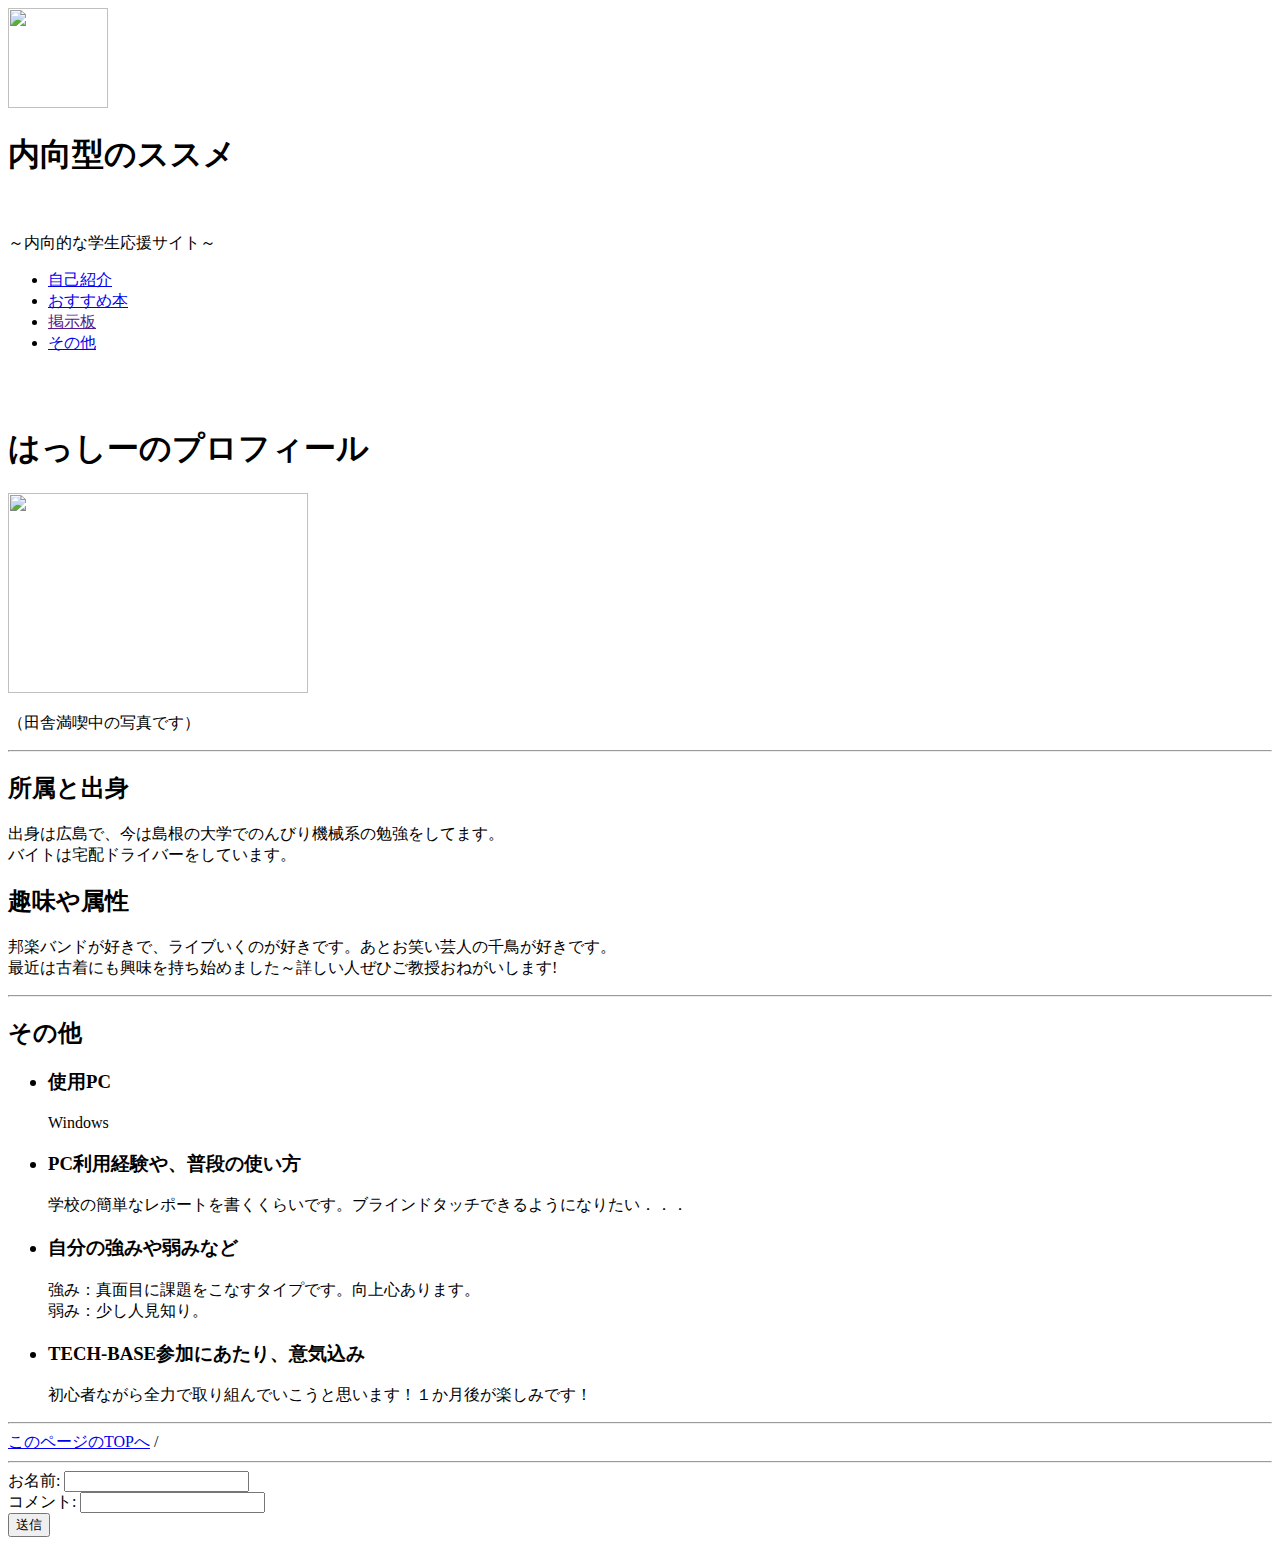
==== myprofile.html @ 76518162 "Add files via upload" ====
<!DOCTYPE html>
<html lang="ja">
  <head>
    <meta cherset="UTF-8">
    <title>内向型のススメ</title>
    <link rel="stylesheet" type="text/css" href="../css/style2.css">
    <link rel="stylesheet" type="text/css" href="../css/style1.css">
    <link rel="icon" type="img/ico" href="../icon/は一と.ico">
  </head>  

  <body>
    <header>
      <div class="main-title">
        <div class="hato"><img src="../img/hato.jpg" width="100px" height="100px" >
        </div>
        <div class="title-letter">
          <div class="title-left"> 
            <h1>内向型のススメ</h1>
          </div>
          <div class="title-right">
            <br>
            <p>～内向的な学生応援サイト～</p>
          </div>
        </div>
      </div>
      <div class="containar-field">
        <div class="menyu">
            <div class="row">
            <nav>
              <ul class="content">
                <li class="self-introduction"><a href="myprofile.html">自己紹介</a></li>
                <li class="school-life"><a href="life-tips.html">おすすめ本</a></li>
                <li class="study"><a href="">掲示板</a></li>
                <li class="other"><a href="other.html">その他</a></li>
              </ul>
          </nav>
        </div> 
      </div>   
    </header>
    <br><br>
    <div class = "self">
    <h1 id="midasi_1">はっしーのプロフィール</h1>
    <a href="https://www.qkamura.or.jp/hiruzen/blog/detail/?id=34348"><img src="../img/ice.jpg" width="300" height="200"></a>
    <p class ="photo-introduction">
      （田舎満喫中の写真です）
    </p>
    </div>
    <hr>
  
  <div class="main-content-top">
    <h2>所属と出身</h2>
    <p>
      出身は広島で、今は島根の大学でのんびり機械系の勉強をしてます。<br>
      バイトは宅配ドライバーをしています。
    </p>

    <h2>趣味や属性</h2>
    <p>
      邦楽バンドが好きで、ライブいくのが好きです。あとお笑い芸人の千鳥が好きです。<br>
      最近は古着にも興味を持ち始めました～詳しい人ぜひご教授おねがいします!
    </p>
    
  </div>
  <hr>
  <div class="main-content-bottom">
    <h2>その他</h2>
    <ul>
    <h3><li>使用PC</li></h3>
    <p>Windows</p>

    <h3><li>PC利用経験や、普段の使い方</li></h3>
    <p>
      学校の簡単なレポートを書くくらいです。ブラインドタッチできるようになりたい．．．
    </p>

    <h3><li>自分の強みや弱みなど</li></h3>
    <p>
    強み：真面目に課題をこなすタイプです。向上心あります。<br>
    弱み：少し人見知り。<br>
    </p>

    <h3><li>TECH-BASE参加にあたり、意気込み</li></h3>
    <p>
      初心者ながら全力で取り組んでいこうと思います！１か月後が楽しみです！
    </p>
    </ul>
  </div>
  <hr>
  <div class="back">
    <a href="myprofile.html">このページのTOPへ</a> / 
  </div>
  <hr>
  <footer>
    <form action="#" method="POST">
      お名前:
      <input type="text" name="name">
      <br>
      コメント:
      <input type="text" name="coment">
      <br>
      <input type="submit" value="送信">
    </form>
  </footer>
  
  
</body>
</html>
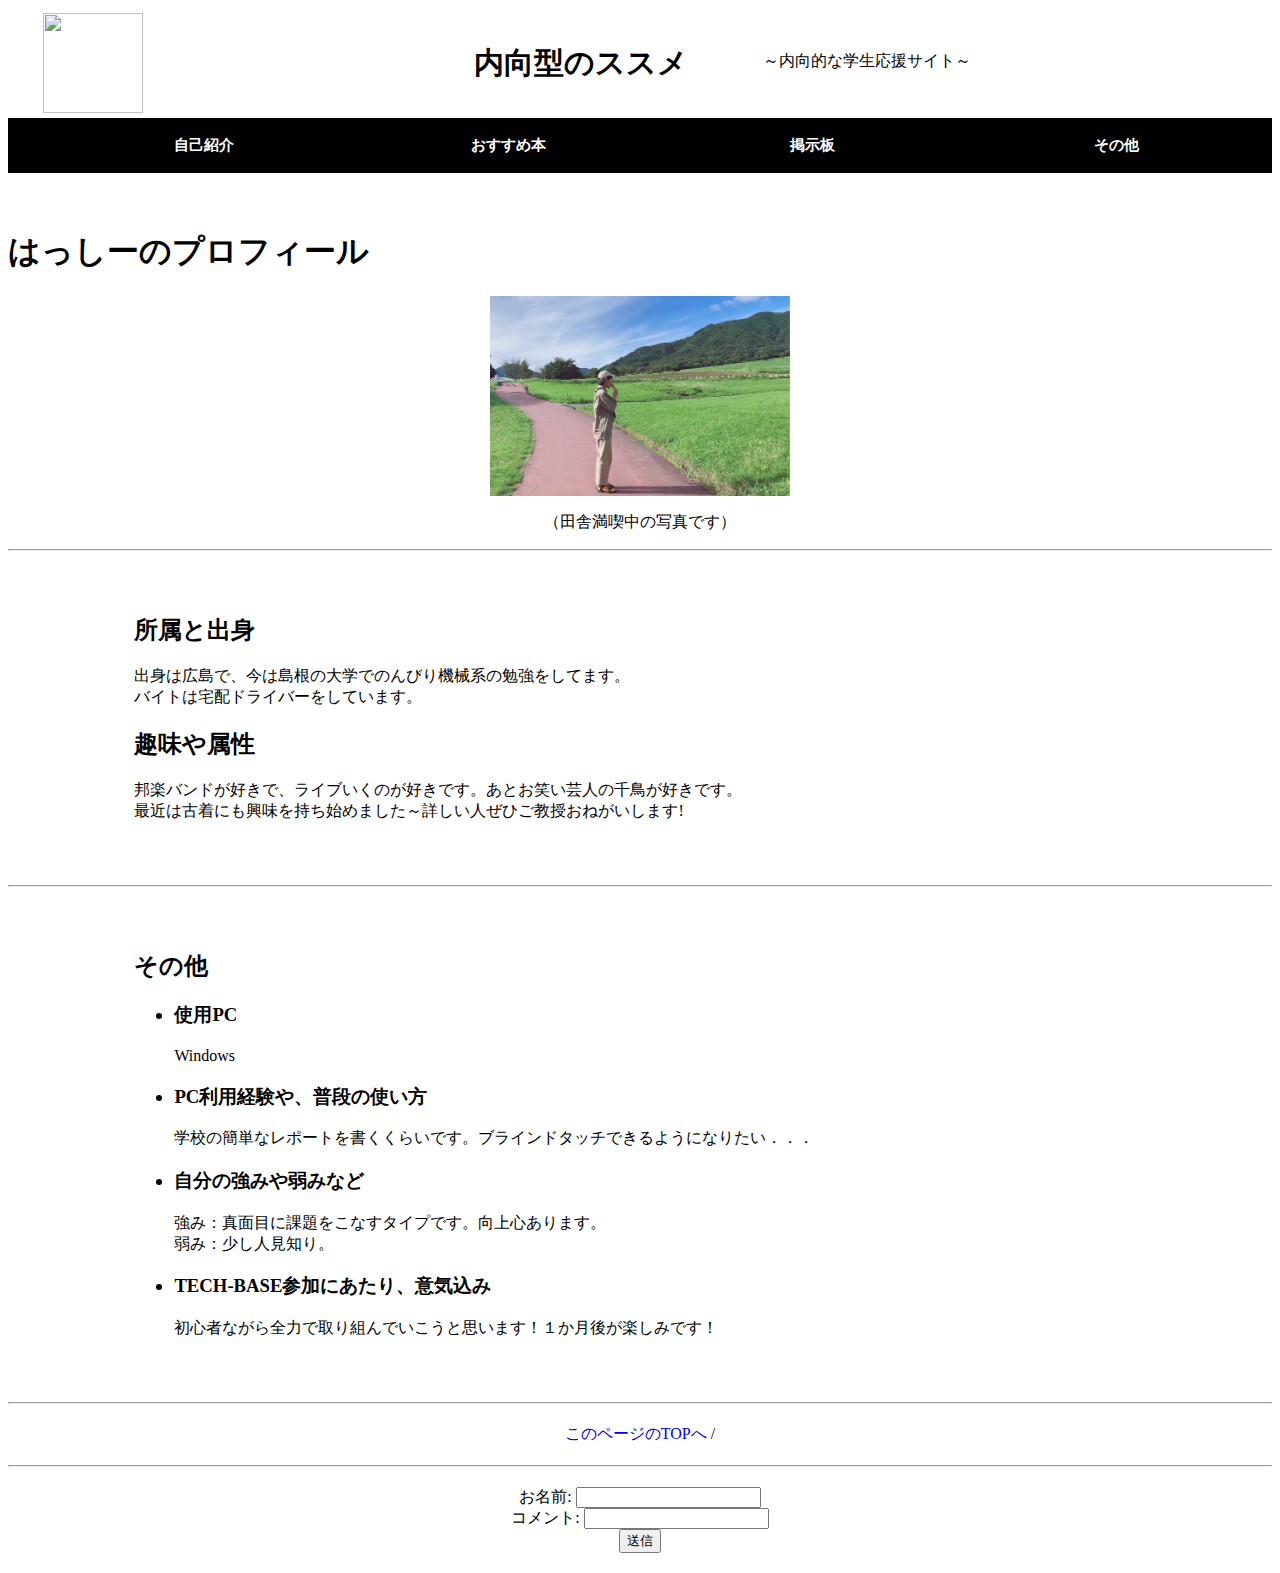
==== commit 4ffe0891: "Update myprofile.html" ====
--- a/myprofile.html
+++ b/myprofile.html
@@ -3,15 +3,15 @@
   <head>
     <meta cherset="UTF-8">
     <title>内向型のススメ</title>
-    <link rel="stylesheet" type="text/css" href="../css/style2.css">
-    <link rel="stylesheet" type="text/css" href="../css/style1.css">
-    <link rel="icon" type="img/ico" href="../icon/は一と.ico">
+    <link rel="stylesheet" type="text/css" href="style2.css">
+    <link rel="stylesheet" type="text/css" href="style1.css">
+    <link rel="icon" type="img/ico" href="は一と.ico">
   </head>  
 
   <body>
     <header>
       <div class="main-title">
-        <div class="hato"><img src="../img/hato.jpg" width="100px" height="100px" >
+        <div class="hato"><img src="hato.jpg" width="100px" height="100px" >
         </div>
         <div class="title-letter">
           <div class="title-left"> 
@@ -40,7 +40,7 @@
     <br><br>
     <div class = "self">
     <h1 id="midasi_1">はっしーのプロフィール</h1>
-    <a href="https://www.qkamura.or.jp/hiruzen/blog/detail/?id=34348"><img src="../img/ice.jpg" width="300" height="200"></a>
+    <a href="https://www.qkamura.or.jp/hiruzen/blog/detail/?id=34348"><img src="ice.jpg" width="300" height="200"></a>
     <p class ="photo-introduction">
       （田舎満喫中の写真です）
     </p>
--- a/style2.css
+++ b/style2.css
@@ -0,0 +1,76 @@
+html{
+  -webkit-text-size-adjust: 100%;
+}
+header{
+  font-family: "UD デジタル 教科書体 NK-B","UD デジタル 教科書体 NK-R",sans-serif;
+}
+/* body{
+  margin: auto;
+  padding: auto;
+}  */
+.main-title{
+  display:flex;
+  align-items: center;
+}
+.title-letter{
+  display:flex;
+  margin:auto;
+  /* margin:-15px */
+}
+.title-ridht{
+  font-size: 20px;
+  margin-top: 35px;
+}
+.title-left{
+  font-size: 15px;
+  padding: 5px;
+  margin-left: 20px;
+  margin-right: 70px;
+}
+.hato{
+  margin-left: 30px;
+  padding: 5px;
+}
+.containar-field{
+  background-color:black;
+  margin: auto;
+  padding: auto;
+}
+.row{
+  padding: 4px;
+}
+.content{
+  display: flex;
+  text-align: center;
+  justify-content: space-between;
+  margin: auto;
+}
+
+.content>li{ 
+  list-style:none;
+  color:white;
+  vertical-align: middle;
+  width: 25%;
+  font-size: 15px; 
+}
+.content >li>a{
+  display:block;
+  text-decoration: none;
+  color:white;
+  font-weight: 600;
+  padding: 14px;
+}
+.content >li> a:hover{
+  padding-top:5px;
+  background-color: gray; 
+} 
+.main-content{
+  margin-right:15px;
+  margin-left:15px;
+}
+span{
+  font-weight: 200;
+}
+#return > a:hover{
+  font-size: 15px; 
+}--- a/style1.css
+++ b/style1.css
@@ -0,0 +1,34 @@
+
+header>h1{
+  text-align: center;
+  font-family: "UD デジタル 教科書体 NK-B","UD デジタル 教科書体 NK-R",sans-serif;
+  font-size: 45px;
+}
+img{
+  display:flex;
+  margin: auto;
+}
+.photo-introduction{
+  text-align: center;
+}
+.main-content-top,.main-content-bottom{
+  margin-left:10%;
+  margin-bottom: 5%;
+  margin-top: 5%;
+}
+.back{
+  text-align: center;
+  margin-top: 20px;
+  margin-bottom: 20px;
+}
+a{
+  text-decoration: none;
+}
+.back > a:hover{
+  color: red;
+}
+footer{
+  margin-top: 20px;
+  margin-bottom: 20px;
+  text-align: center;
+}